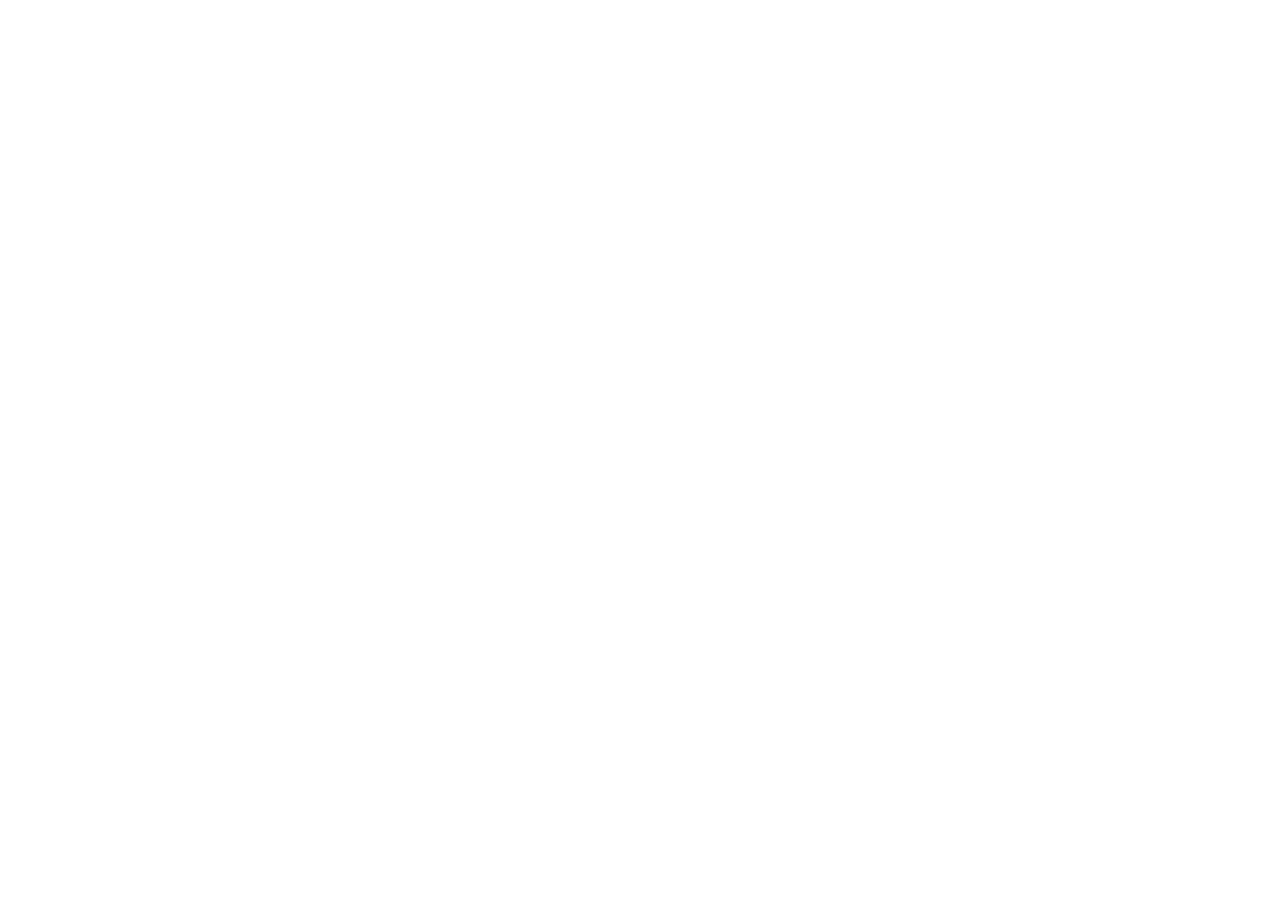
==== index.html @ 4d70bc7d "First Commit First Learn" ====
<!DOCTYPE html>
<html lang="en">
<head>
    <meta charset="UTF-8">
    <meta name="viewport" content="width=device-width, initial-scale=1.0">
    <title>Pertemuan 2 HMTL dan CSS Lanjutan</title>
</head>
<body>
    
</body>
</html>
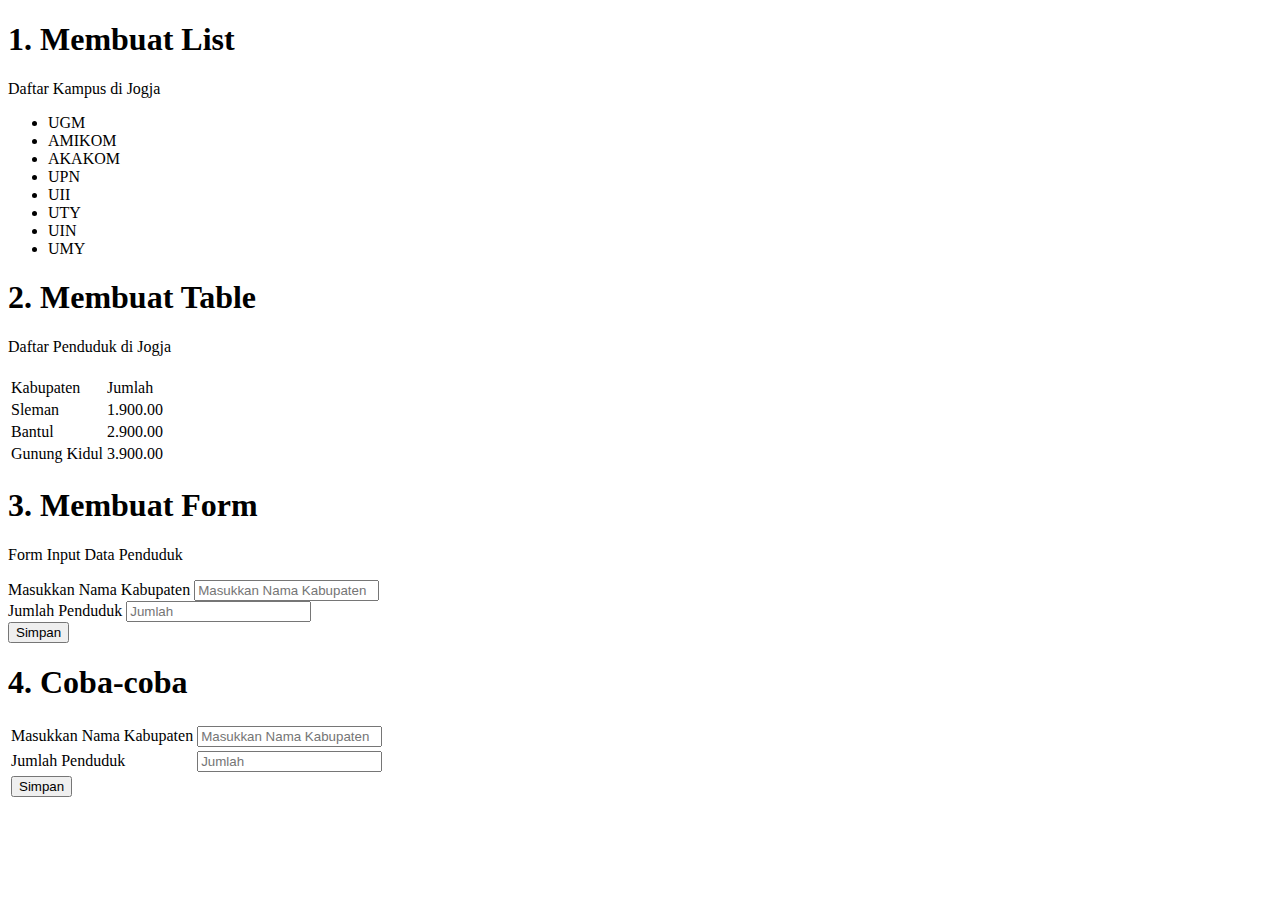
==== commit 2637af10: "Second Commit - Menambahkan List, Table, dan Form" ====
--- a/index.html
+++ b/index.html
@@ -6,6 +6,75 @@
     <title>Pertemuan 2 HMTL dan CSS Lanjutan</title>
 </head>
 <body>
-    
+    <h1>1. Membuat List</h1>
+    <p>Daftar Kampus di Jogja</p>
+    <ul>
+        <li>UGM</li>
+        <li>AMIKOM</li>
+        <li>AKAKOM</li>
+        <li>UPN</li>
+        <li>UII</li>
+        <li>UTY</li>
+        <li>UIN</li>
+        <li>UMY</li>
+    </ul>
+
+    <h1>2. Membuat Table</h1>
+    <p>Daftar Penduduk di Jogja</p>
+    <table>
+        <th>
+            <tr>
+                <td>Kabupaten</td>
+                <td>Jumlah</td>
+            </tr>
+        </th>
+        <tbody>
+            <tr>
+                <td>Sleman</td>
+                <td>1.900.00</td>
+            </tr>
+            <tr>
+                <td>Bantul</td>
+                <td>2.900.00</td>
+            </tr>
+            <tr>
+                <td>Gunung Kidul</td>
+                <td>3.900.00</td>
+            </tr>
+        </tbody>
+    </table>
+
+    <h1>3. Membuat Form</h1>
+    <p>Form Input Data Penduduk</p>
+    <form action="#" method="post">
+        <div>
+            <span>Masukkan Nama Kabupaten</span>
+            <input type="text" placeholder="Masukkan Nama Kabupaten">
+        </div>
+        <div>
+            <span>Jumlah Penduduk</span>
+            <input type="number" placeholder="Jumlah">
+        </div>
+        <div>
+            <span><button>Simpan</button></span>
+        </div>
+    </form>
+
+    <h1>4. Coba-coba</h1>
+    <table>
+        <tbody>
+            <tr>
+                <td><span>Masukkan Nama Kabupaten</span></td>
+                <td> <input type="text" placeholder="Masukkan Nama Kabupaten"></td>
+            </tr>
+            <tr>
+                <td><span>Jumlah Penduduk</span></td>
+                <td><input type="number" placeholder="Jumlah"></td>
+            </tr>
+            <tr>
+                <td colspan="2"><span><button>Simpan</button></span></td>
+            </tr>
+        </tbody>
+    </table>
 </body>
 </html>